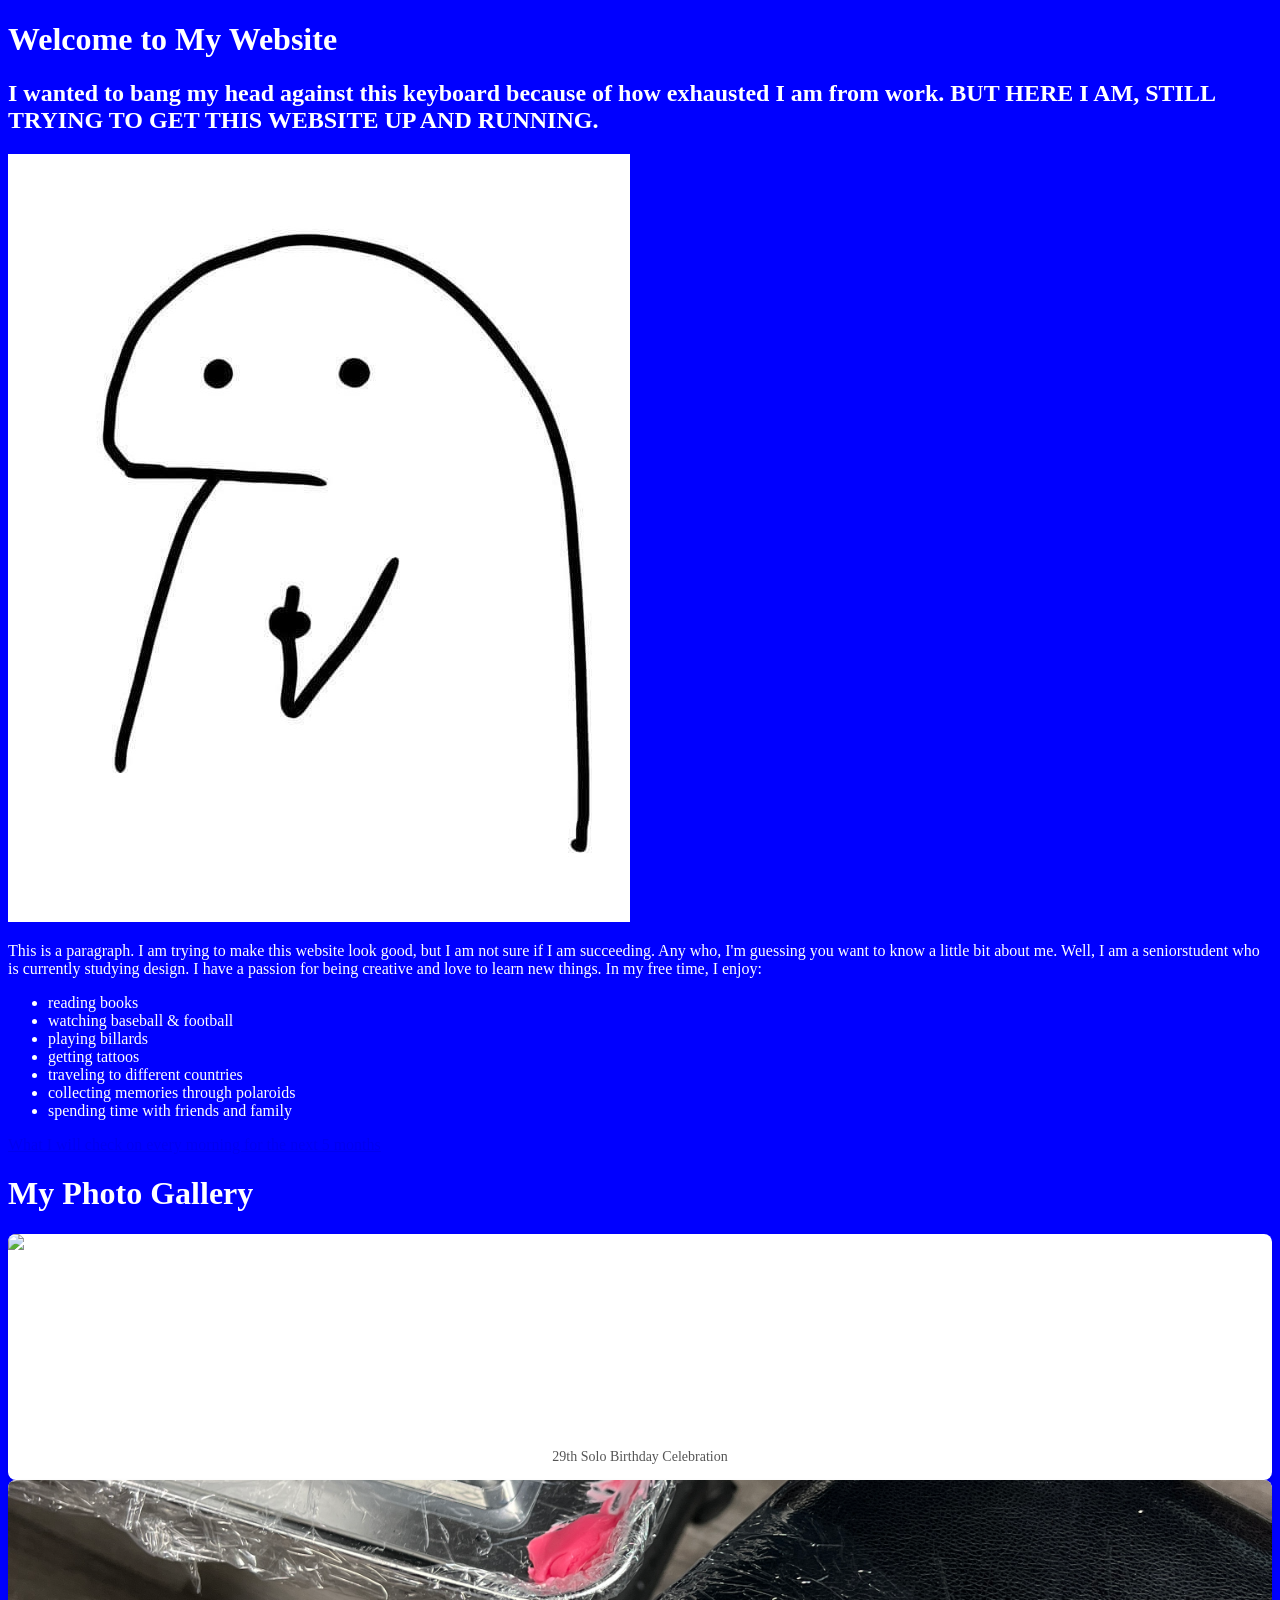
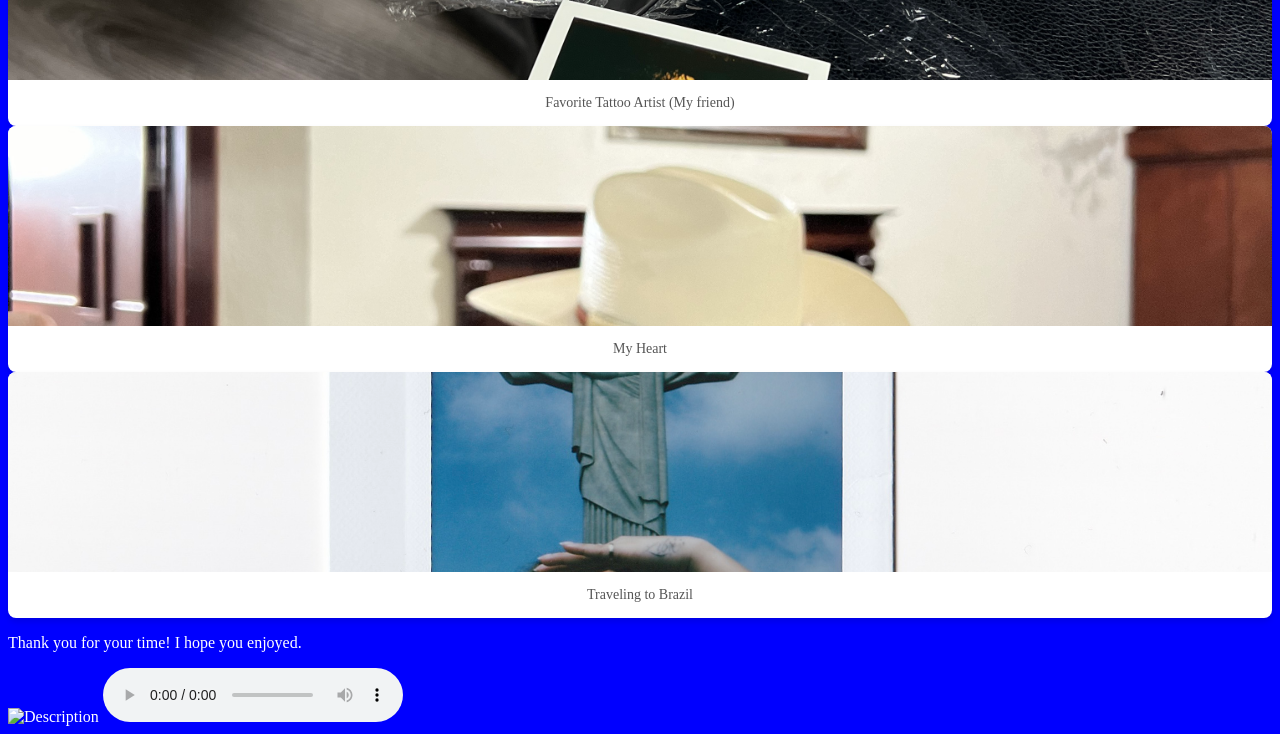
==== index.html @ 93fd9cd1 "9/10" ====
<!DOCTYPE html>

<html>
<head>
   <html lang="en">
   <meta charset="UTF-8">
  <meta name="viewport" content="width=device-width, initial-scale=1.0">
  <title>G's World</title>
    <link rel="stylesheet" href="style.css">
</head>

<body>
<h1>Welcome to My Website</h1>
<h2>I wanted to bang my head against this keyboard because
    of how exhausted I am from work. BUT HERE I AM, STILL TRYING TO GET THIS WEBSITE UP AND RUNNING.
</h2>
<img src="FlipOffMeme.jpg" alt="Description" style="max-width: 50%; height: auto;">

<p>This is a paragraph.
    I am trying to make this website look good, but I am not sure if I am succeeding. Any who, I'm guessing you want to know a little bit about me. 
    Well, I am a seniorstudent who is currently studying design. I have a passion for being creative and love to learn new things.
    In my free time, I enjoy:
    <ul>
  <li>reading books</li>
  <li>watching baseball & football</li>
  <li>playing billards</li>
  <li>getting tattoos </li>
  <li>traveling to different countries</li>
  <li>collecting memories through polaroids</li>
  <li>spending time with friends and family</li>
</ul>

<a href="https://www.nfl.com/schedules">What I will check on every morning for the next 5 months</a>

  <h1>My Photo Gallery</h1>

    <!-- Item 1 -->
    <div class="gallery-item">
      <img src="Me2.jpg" alt="29th solo birthday celebration">
      <div class="desc">29th Solo Birthday Celebration</div>
    </div>

    <!-- Item 2 -->
    <div class="gallery-item">
      <img src="Tattoo.JPG" alt="Tattoo by my favorite tattoo artist">
      <div class="desc">Favorite Tattoo Artist (My friend)</div>
    </div>

    <!-- Item 3 -->
    <div class="gallery-item">
      <img src="Gramps.jpg" alt="Grandpa">
      <div class="desc">My Heart</div>
    </div>

    <!-- Item 4 -->
    <div class="gallery-item">
      <img src="Brazil.jpg" alt="Rio de Janeiro, Brazil">
      <div class="desc">Traveling to Brazil
      </div>
    </div>

<p>Thank you for your time! I hope you enjoyed. </p>

<img src="OutofmyMind.jpg" alt="Description" style="max-width: 50%; height: auto;">


</body>
</html>

<audio controls autoplay loop>
  <source src="Quevedo - Bzrp Music Sessions, Vol. 52.mp3" type="audio/mpeg">
</audio>
---- style.css ----
body {
            background-color: #0000FF; /* A trendy dark gray hex code */
            color: white;             /* Makes the text readable on dark background */
        }

    /* Reset and page styling */
    body {
    
    }

    /* 1. The Gallery Grid Wrapper */
    .gallery {
      display: grid;
      grid-template-columns: repeat(auto-fit, minmax(250px, 1fr));
      gap: 15px;
      max-width: 1200px;
      margin: 0 auto;
    }

    /* 2. Individual Gallery Item Boxes */
    .gallery-item {
      background-color: #fff;
      border-radius: 8px;
      overflow: hidden;
      box-shadow: 0 4px 6px rgba(0, 0, 0, 0.1);
      transition: transform 0.2s ease-in-out;
    }

    /* Hover effect */
    .gallery-item:hover {
      transform: scale(1.03);
    }

    /* 3. Image Styling */
    .gallery-item img {
      width: 100%;
      height: 200px;
      object-fit: cover; /* Prevents stretching by cropping to fit */
      display: block;
    }

    /* 4. Text Description (Optional) */
    .desc {
      padding: 15px;
      text-align: center;
      font-size: 14px;
      color: #555;
    }
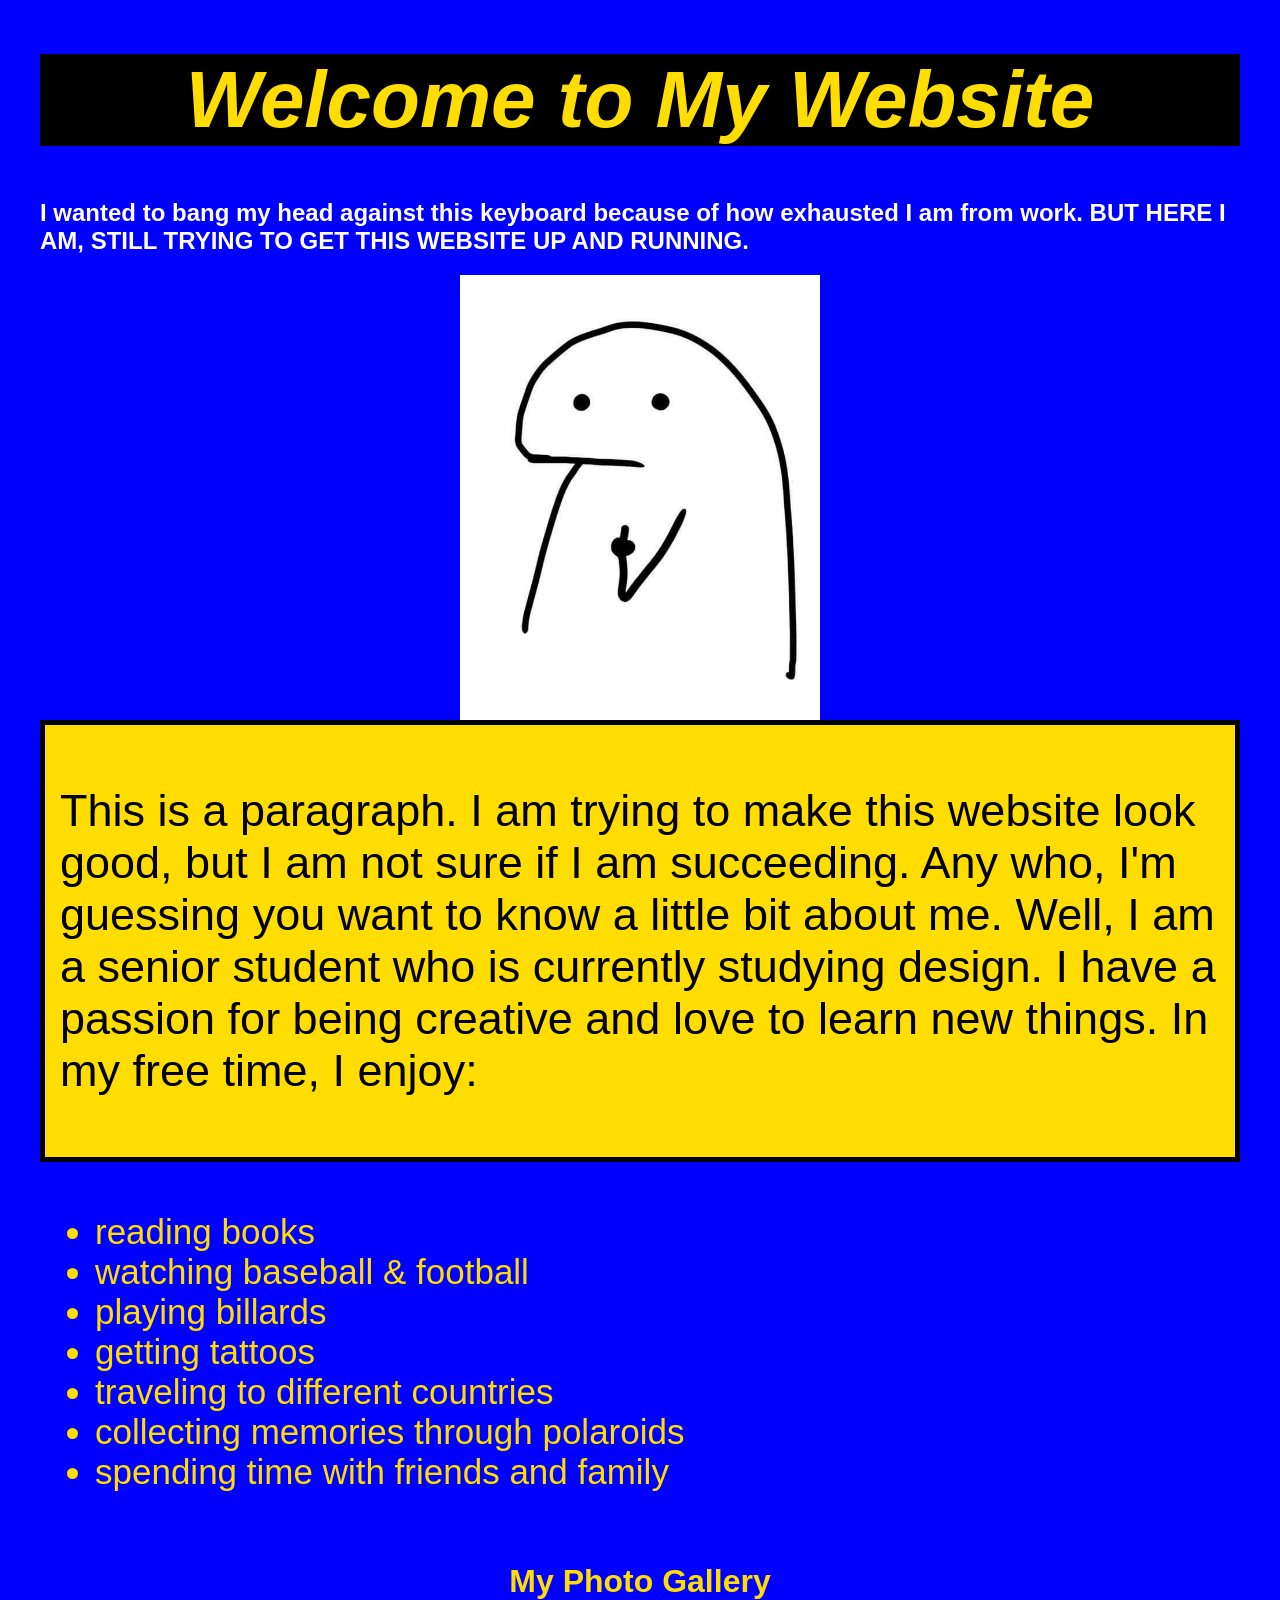
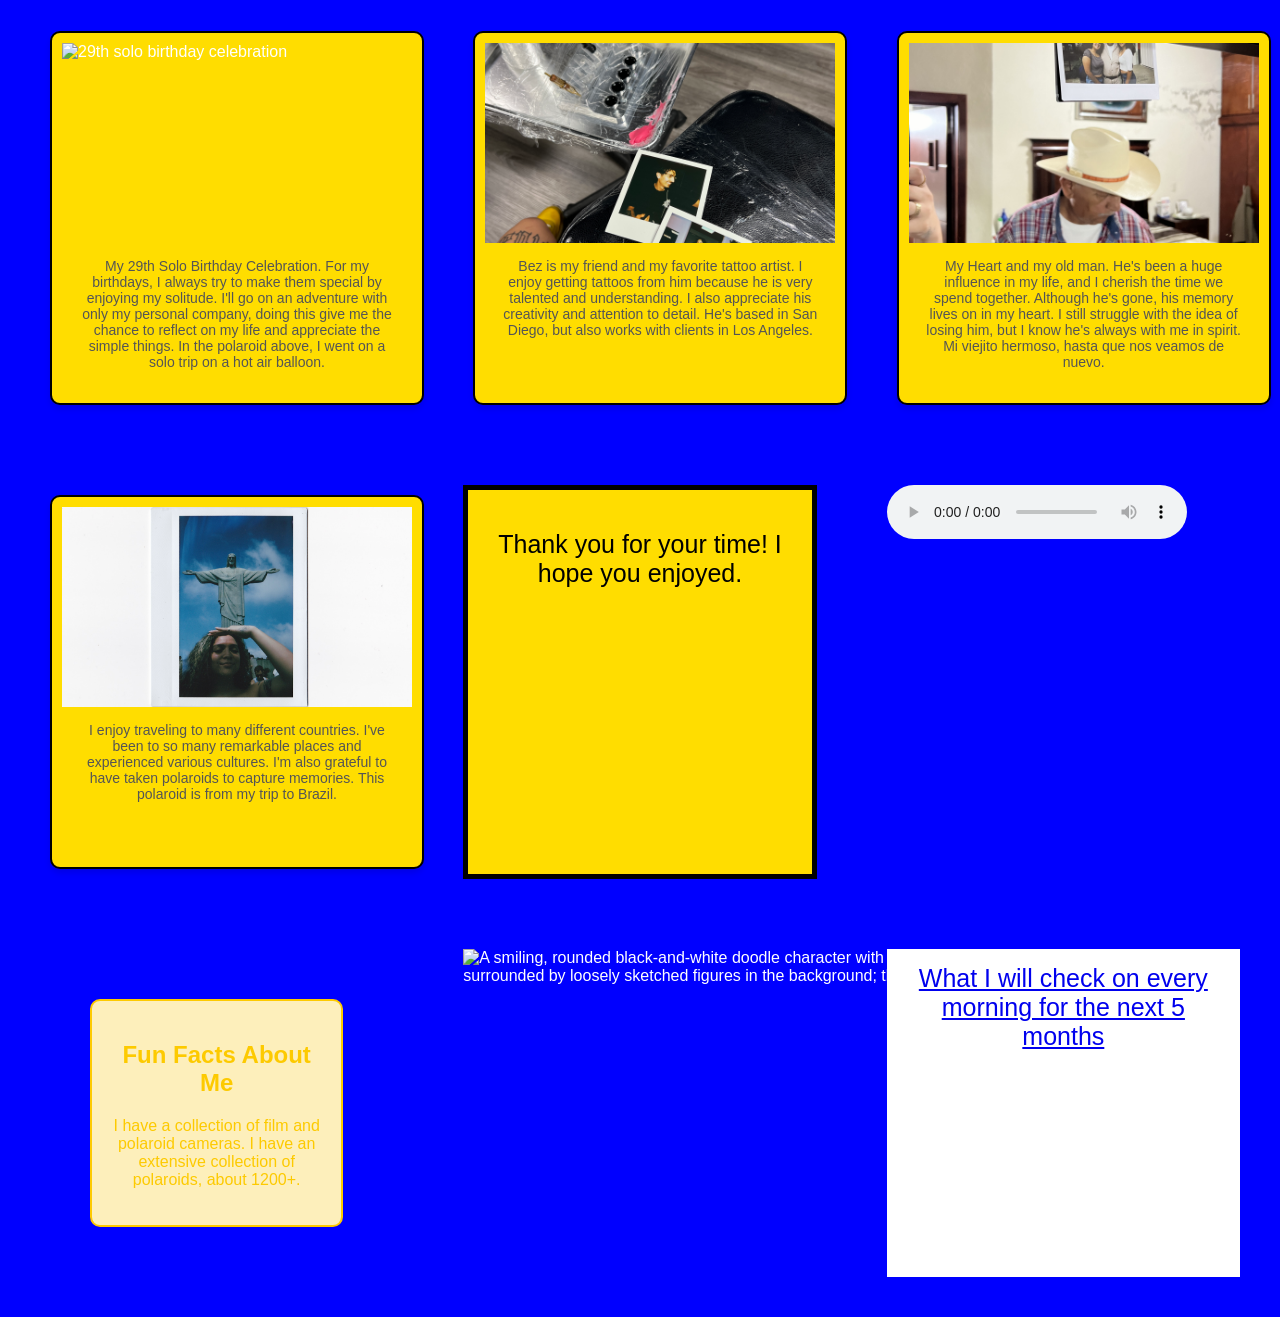
==== commit 900a8a29: "-" ====
--- a/index.html
+++ b/index.html
@@ -9,66 +9,86 @@
     <link rel="stylesheet" href="style.css">
 </head>
 
+
 <body>
-<h1>Welcome to My Website</h1>
+<h1 id="welcome">Welcome to My Website</h1>
 <h2>I wanted to bang my head against this keyboard because
     of how exhausted I am from work. BUT HERE I AM, STILL TRYING TO GET THIS WEBSITE UP AND RUNNING.
 </h2>
-<img src="FlipOffMeme.jpg" alt="Description" style="max-width: 50%; height: auto;">
 
-<p>This is a paragraph.
-    I am trying to make this website look good, but I am not sure if I am succeeding. Any who, I'm guessing you want to know a little bit about me. 
-    Well, I am a seniorstudent who is currently studying design. I have a passion for being creative and love to learn new things.
-    In my free time, I enjoy:
-    <ul>
-  <li>reading books</li>
-  <li>watching baseball & football</li>
-  <li>playing billards</li>
-  <li>getting tattoos </li>
-  <li>traveling to different countries</li>
-  <li>collecting memories through polaroids</li>
-  <li>spending time with friends and family</li>
-</ul>
+<img src="FlipOffMeme.jpg" alt="Description" style="max-width: 30%; height: auto; margin: 0 auto; display: block;">
 
-<a href="https://www.nfl.com/schedules">What I will check on every morning for the next 5 months</a>
+<div class="yellow background">
+      <p>This is a paragraph.
+          I am trying to make this website look good, but I am not sure if I am succeeding. Any who, I'm guessing you want to know a little bit about me. 
+          Well, I am a senior student who is currently studying design. I have a passion for being creative and love to learn new things.
+          In my free time, I enjoy:
+</div>
+</body>
+
+<div class="list">
+      <ul>
+      <li>reading books</li>
+      <li>watching baseball & football</li>
+      <li>playing billards</li>
+      <li>getting tattoos </li>
+      <li>traveling to different countries</li>
+      <li>collecting memories through polaroids</li>
+      <li>spending time with friends and family</li>
+      </ul>
+</div>
 
   <h1>My Photo Gallery</h1>
+    <!-- The Photo Gallery Grid -->
+  <div class="gallery">
 
     <!-- Item 1 -->
     <div class="gallery-item">
       <img src="Me2.jpg" alt="29th solo birthday celebration">
-      <div class="desc">29th Solo Birthday Celebration</div>
+      <div class="desc">My 29th Solo Birthday Celebration. For my birthdays, I always try to make them special by enjoying my solitude. I'll go on an adventure with only my personal company, doing this give me the chance to reflect on my life and appreciate the simple things. In the polaroid above, I went on a solo trip on a hot air balloon. </div>
     </div>
-
     <!-- Item 2 -->
     <div class="gallery-item">
       <img src="Tattoo.JPG" alt="Tattoo by my favorite tattoo artist">
-      <div class="desc">Favorite Tattoo Artist (My friend)</div>
+      <div class="desc">Bez is my friend and my favorite tattoo artist. I enjoy getting tattoos from him because he is very talented and understanding. I also appreciate his creativity and attention to detail. He's based in San Diego, but also works with clients in Los Angeles.</div>
     </div>
 
     <!-- Item 3 -->
     <div class="gallery-item">
       <img src="Gramps.jpg" alt="Grandpa">
-      <div class="desc">My Heart</div>
+      <div class="desc">My Heart and my old man. He's been a huge influence in my life, and I cherish the time we spend together. Although he's gone, his memory lives on in my heart. I still struggle with the idea of losing him, but I know he's always with me in spirit. Mi viejito hermoso, hasta que nos veamos de nuevo.</div>
     </div>
 
     <!-- Item 4 -->
     <div class="gallery-item">
       <img src="Brazil.jpg" alt="Rio de Janeiro, Brazil">
-      <div class="desc">Traveling to Brazil
+      <div class="desc"> I enjoy traveling to many different countries. I've been to so many remarkable places and experienced various cultures. I'm also grateful to have taken polaroids to capture memories. This polaroid is from my trip to Brazil.
       </div>
-    </div>
+</div>
 
-<p>Thank you for your time! I hope you enjoyed. </p>
-
-<img src="OutofmyMind.jpg" alt="Description" style="max-width: 50%; height: auto;">
+<div class="farewell outro">
+    <p>Thank you for your time! I hope you enjoyed. </p>
+</div>
 
 
-</body>
-</html>
-
-<audio controls autoplay loop>
+<div>
+  <audio controls autoplay loop>
   <source src="Quevedo - Bzrp Music Sessions, Vol. 52.mp3" type="audio/mpeg">
-</audio>
+  </audio>
+</div>
 
 
+<div id="introduction">
+<h2>Fun Facts About Me</h2>
+<p>I have a collection of film and polaroid cameras. I have an extensive collection of polaroids, about 1200+.</p>
+</div>
+
+
+<div class="outro image">
+    <img src="OutofmyMind.jpg" alt="A smiling, rounded black-and-white doodle character with dot eyes and raised zigzag arms, surrounded by loosely sketched figures in the background; the playful scene has a lighthearted tone." style="max-width: 60%; height: auto;">
+</div>
+
+
+<div class="nfl"> 
+    <a href="https://www.nfl.com/schedules">What I will check on every morning for the next 5 months</a>
+</div>
--- a/style.css
+++ b/style.css
@@ -1,26 +1,32 @@
         body {
             background-color: #0000FF; /* A trendy dark gray hex code */
-            color: white;             /* Makes the text readable on dark background */
-        }
-
-    /* Reset and page styling */
-    body {
-    
-    }
-
-    /* 1. The Gallery Grid Wrapper */
+                    color: white;
+font-family: Arial, sans-serif;
+  margin: 40px;
+                }
+                h1 {
+  color: #ffdd00;
+  text-align: center;
+                }
     .gallery {
       display: grid;
       grid-template-columns: repeat(auto-fit, minmax(250px, 1fr));
-      gap: 15px;
+      gap: 70px;
       max-width: 1200px;
       margin: 0 auto;
     }
 
+    #welcome {
+      background-color: #000000;
+      color: #ffdd00;
+      font-size: 80px;
+      font-style: italic;
+      text-align: center;
+    }
     /* 2. Individual Gallery Item Boxes */
     .gallery-item {
       background-color: #fff;
-      border-radius: 8px;
+      border-radius: 10px;
       overflow: hidden;
       box-shadow: 0 4px 6px rgba(0, 0, 0, 0.1);
       transition: transform 0.2s ease-in-out;
@@ -28,7 +34,7 @@
 
     /* Hover effect */
     .gallery-item:hover {
-      transform: scale(1.03);
+      transform: scale(1.5);
     }
 
     /* 3. Image Styling */
@@ -46,3 +52,58 @@
       font-size: 14px;
       color: #555;
     }
+#introduction {
+  color: #fdca00;
+  text-align: center;
+  border: 2px solid #fdca00;
+  padding: 20px;
+  border-radius: 10px;
+  background-color: #fdefbb;
+  font-family: Arial, sans-serif;
+  margin: 50px;
+}
+.yellow.background {
+  background-color: #ffdd00;
+  border: 5px solid #000000;
+  color: #000;
+  font-size: 45px;
+  padding: 15px;
+}
+
+.farewell.outro {
+  background-color: #ffdd00;
+  border: 5px solid #000000;
+  color: #000;
+  font-size: 25px;
+  padding: 15px;
+  text-align: center;
+  align-items: end
+}
+
+.list {
+  color: #ffdd00;
+  font-size: 35px;
+  padding: 15px;
+ 
+}
+
+.outro.image {
+width: 350%;
+}
+
+.gallery-item {
+  width: 350px;
+  height: 350px;
+  padding: 10px;
+  border: 2px solid #000;
+  background-color: #ffdd00;
+  margin: 10px;
+}
+
+.nfl { 
+  background-color: #ffffff;
+  color: #ffdd00;
+  font-size: 25px;
+  padding: 15px;
+  text-align: center;
+}
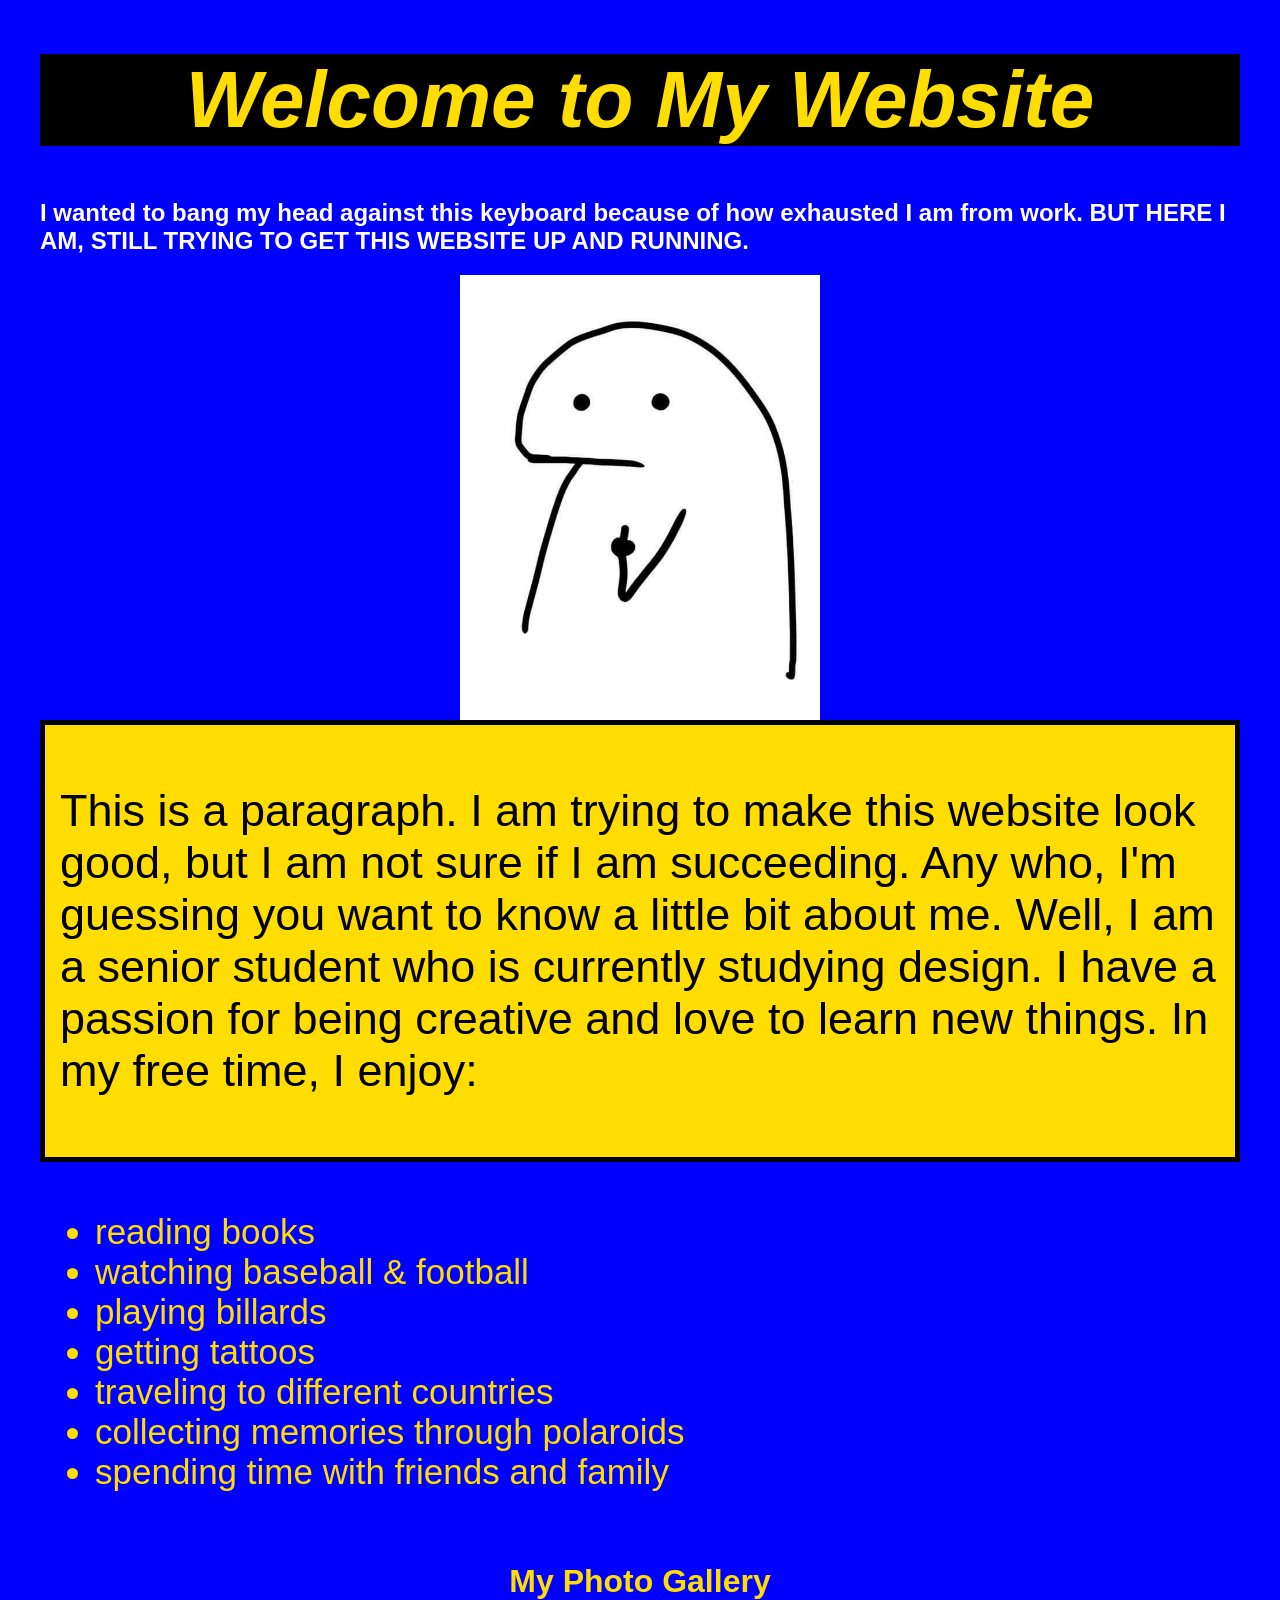
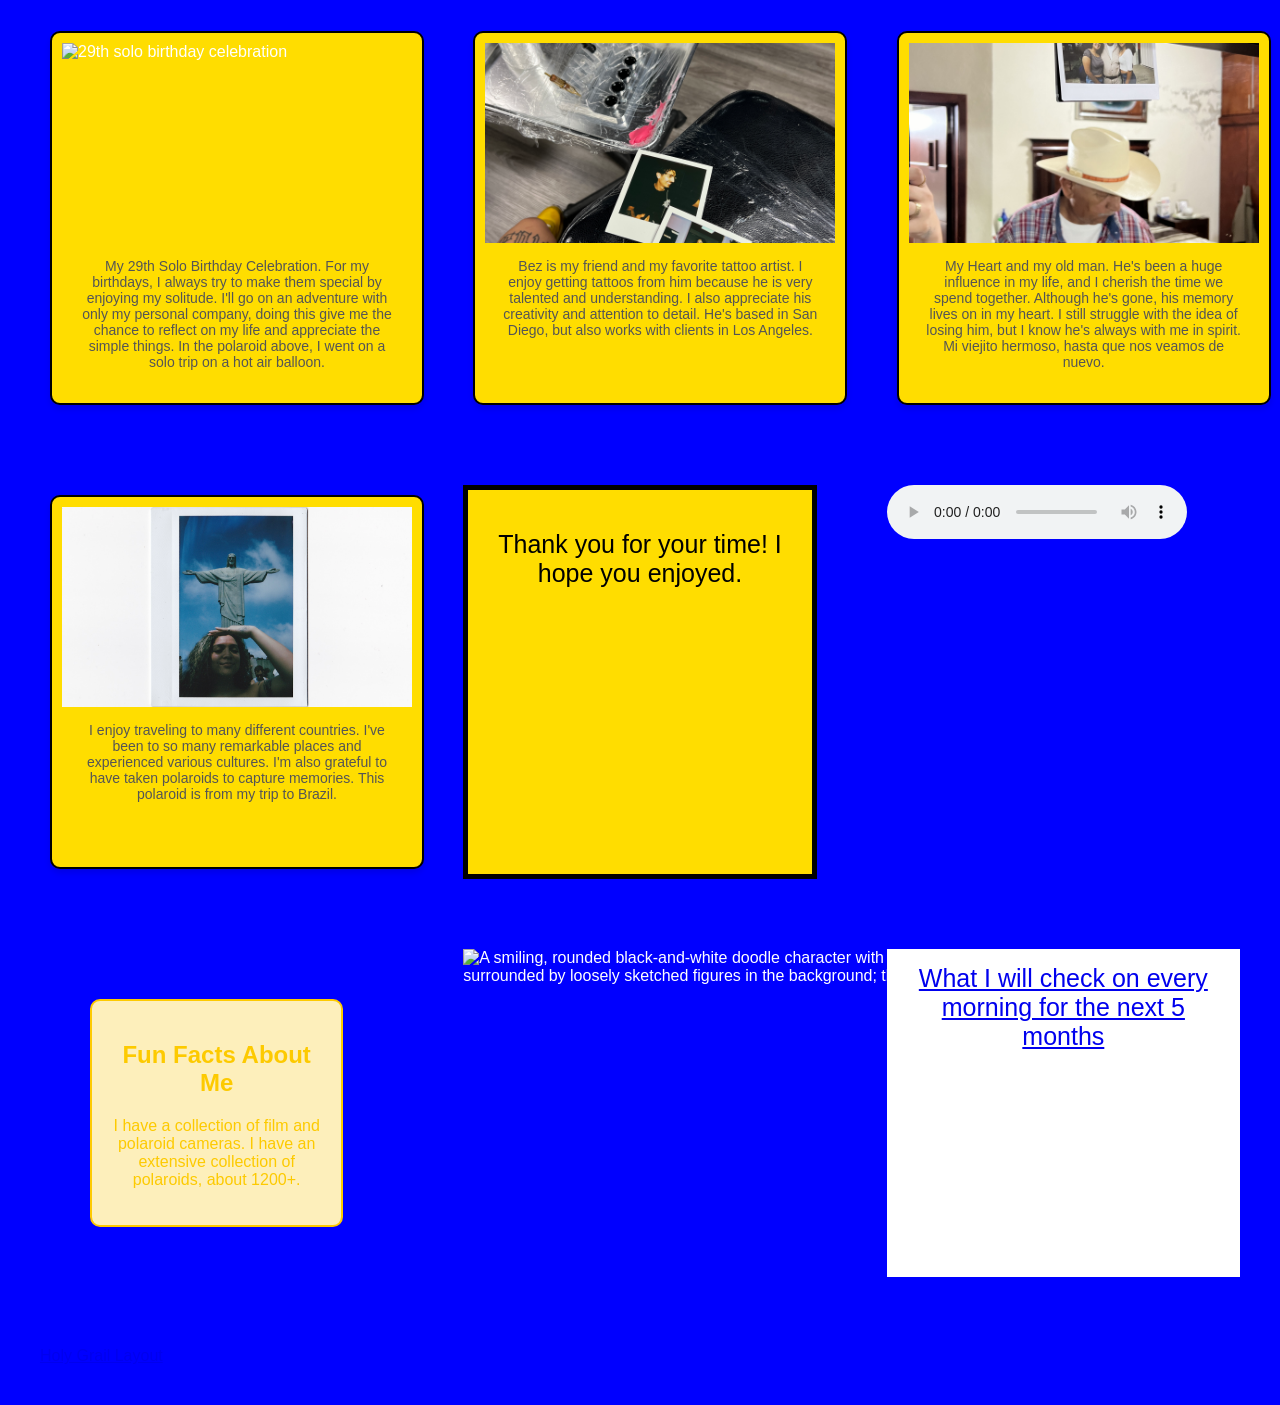
==== commit f9ec52eb: "-" ====
--- a/index.html
+++ b/index.html
@@ -17,6 +17,7 @@
 </h2>
 
 <img src="FlipOffMeme.jpg" alt="Description" style="max-width: 30%; height: auto; margin: 0 auto; display: block;">
+
 
 <div class="yellow background">
       <p>This is a paragraph.
@@ -88,7 +89,14 @@
     <img src="OutofmyMind.jpg" alt="A smiling, rounded black-and-white doodle character with dot eyes and raised zigzag arms, surrounded by loosely sketched figures in the background; the playful scene has a lighthearted tone." style="max-width: 60%; height: auto;">
 </div>
 
-
 <div class="nfl"> 
     <a href="https://www.nfl.com/schedules">What I will check on every morning for the next 5 months</a>
-</div>+</div>
+</body>
+</html>
+
+<body>
+  <html>
+  <a href="holy-grail.html"> Holy Grail Layout </a>
+  </html>
+</body>
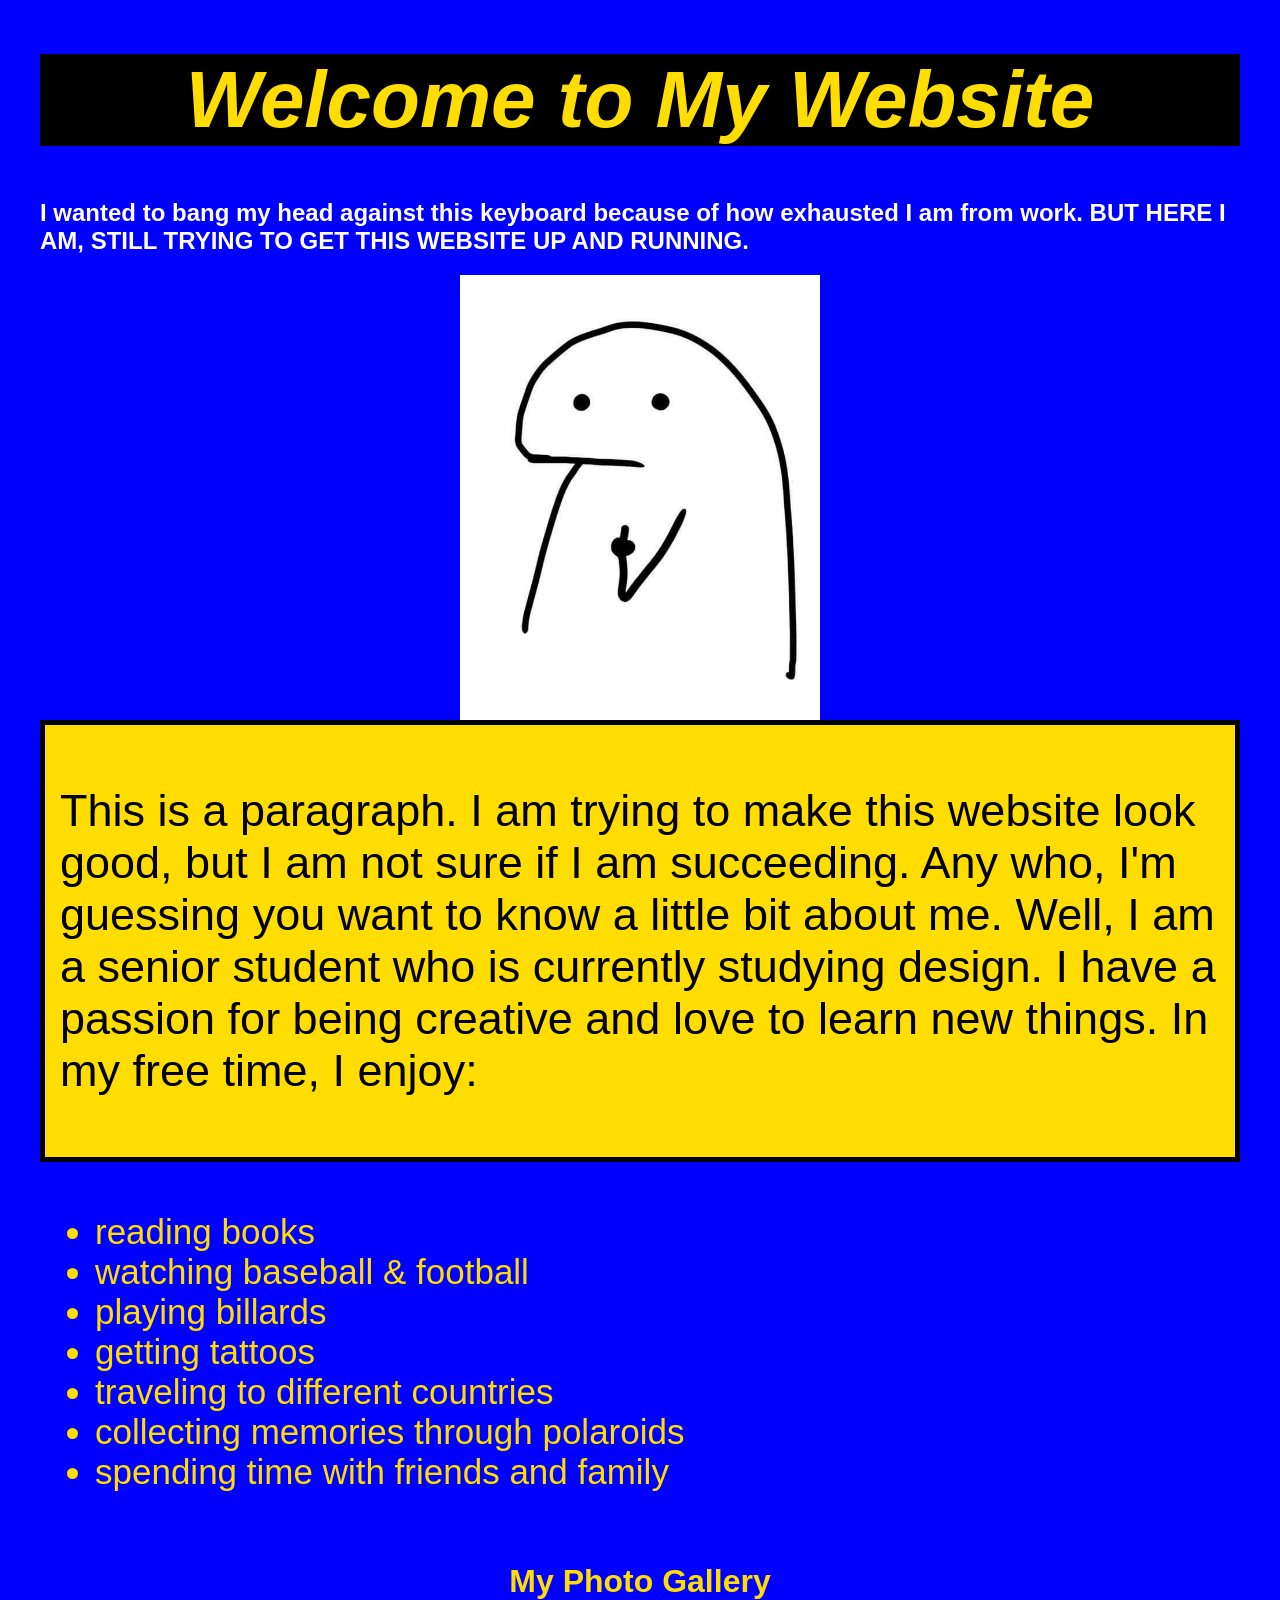
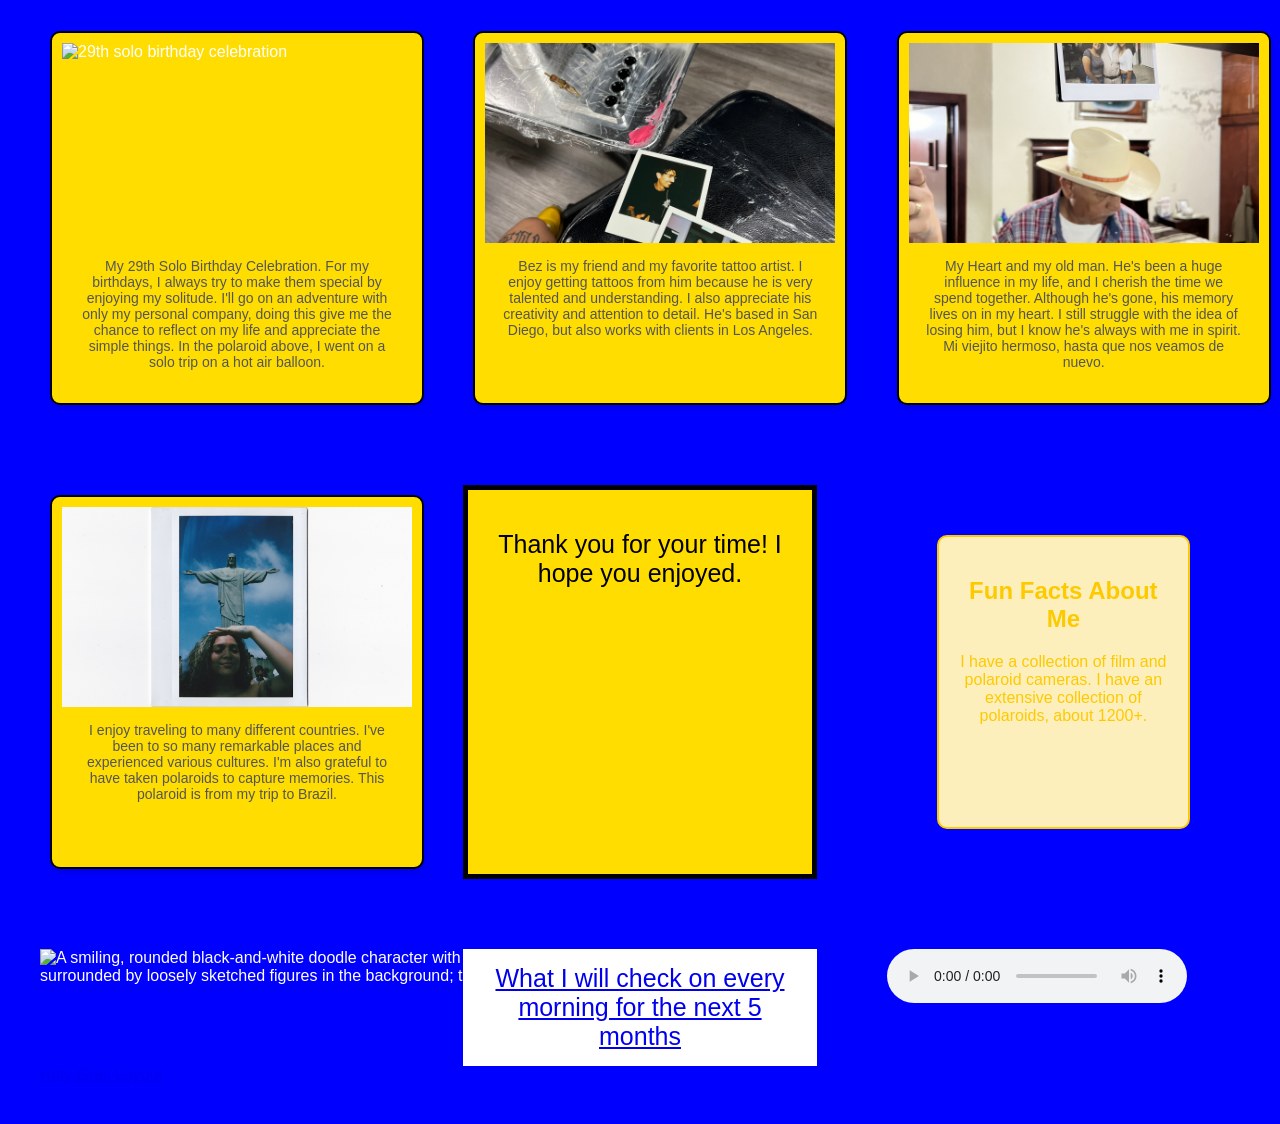
==== commit ba97d91f: "-" ====
--- a/index.html
+++ b/index.html
@@ -72,13 +72,6 @@
 </div>
 
 
-<div>
-  <audio controls autoplay loop>
-  <source src="Quevedo - Bzrp Music Sessions, Vol. 52.mp3" type="audio/mpeg">
-  </audio>
-</div>
-
-
 <div id="introduction">
 <h2>Fun Facts About Me</h2>
 <p>I have a collection of film and polaroid cameras. I have an extensive collection of polaroids, about 1200+.</p>
@@ -95,8 +88,14 @@
 </body>
 </html>
 
-<body>
-  <html>
+<body
+<div>
+  <audio controls autoplay loop>
+  <source src="Quevedo - Bzrp Music Sessions, Vol. 52.mp3" type="audio/mpeg">
+  </audio>
+</div>
+</body>
+
+
   <a href="holy-grail.html"> Holy Grail Layout </a>
-  </html>
-</body>+ 
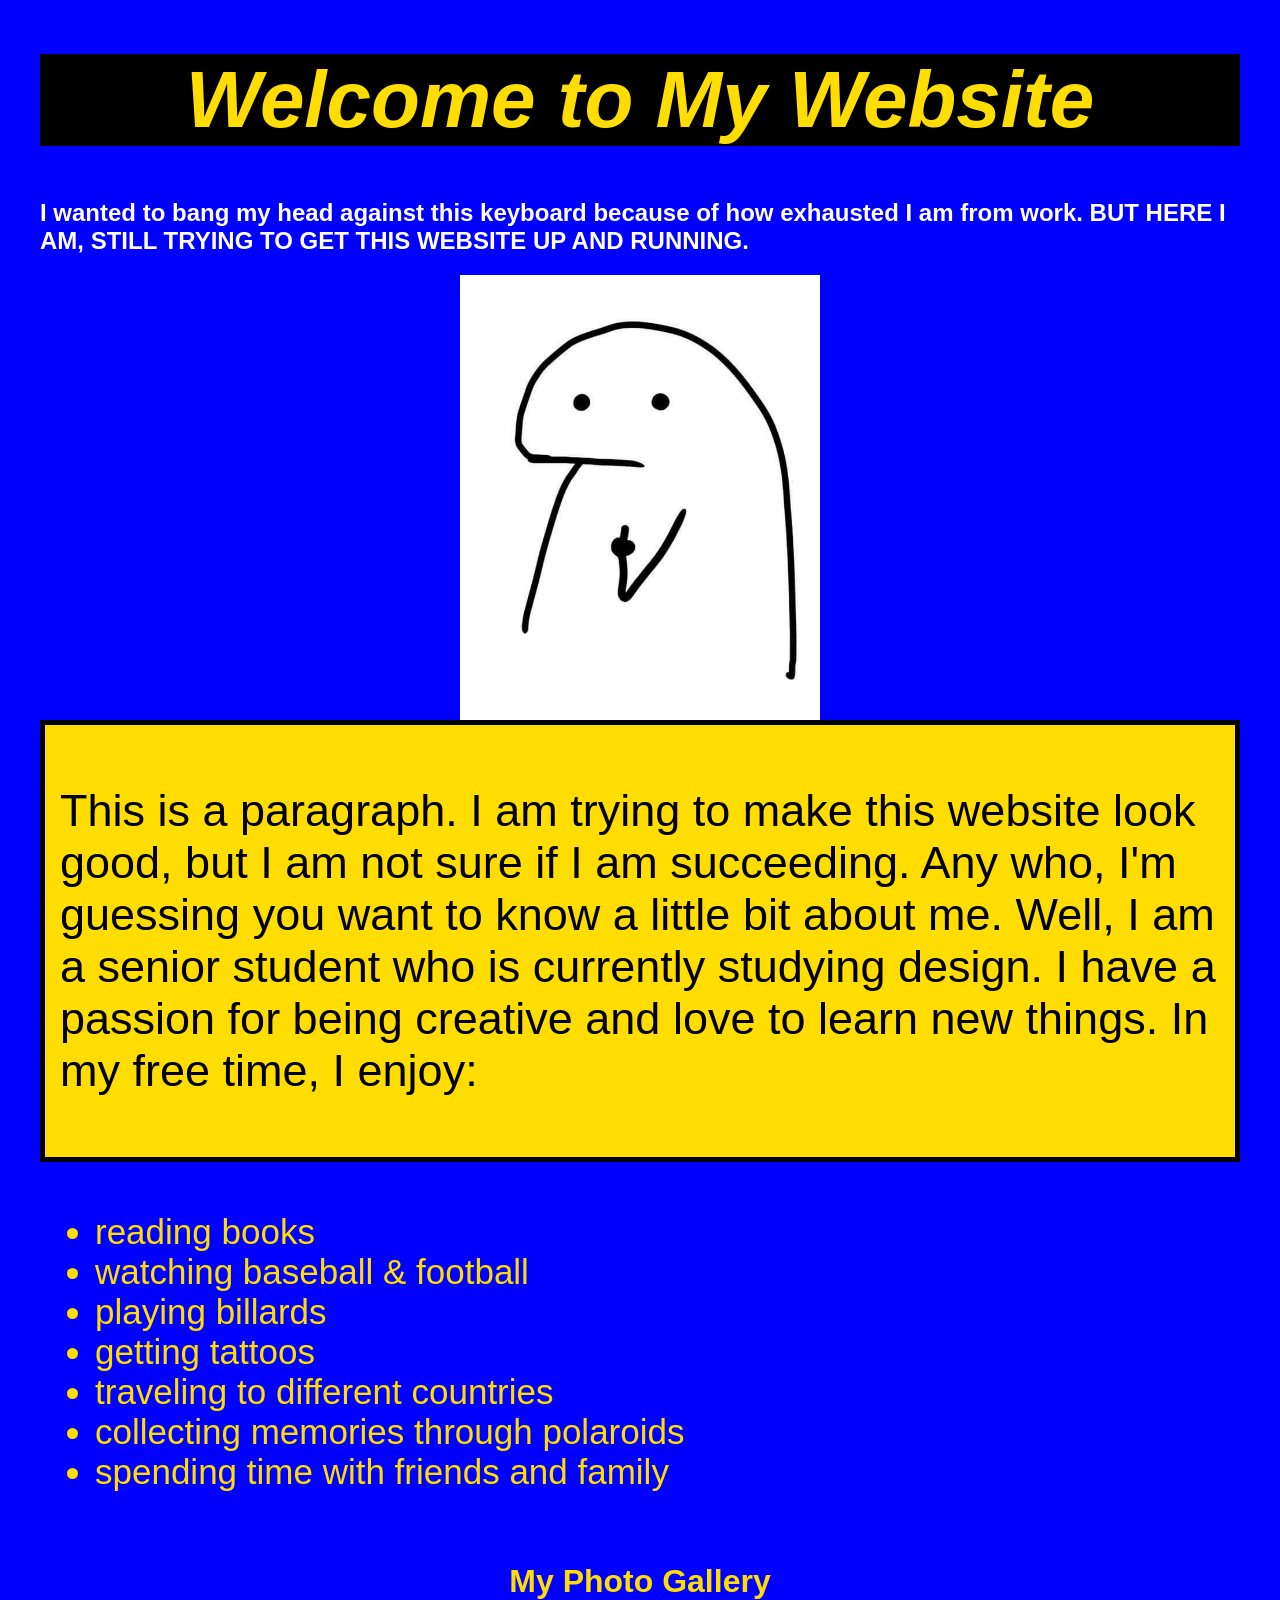
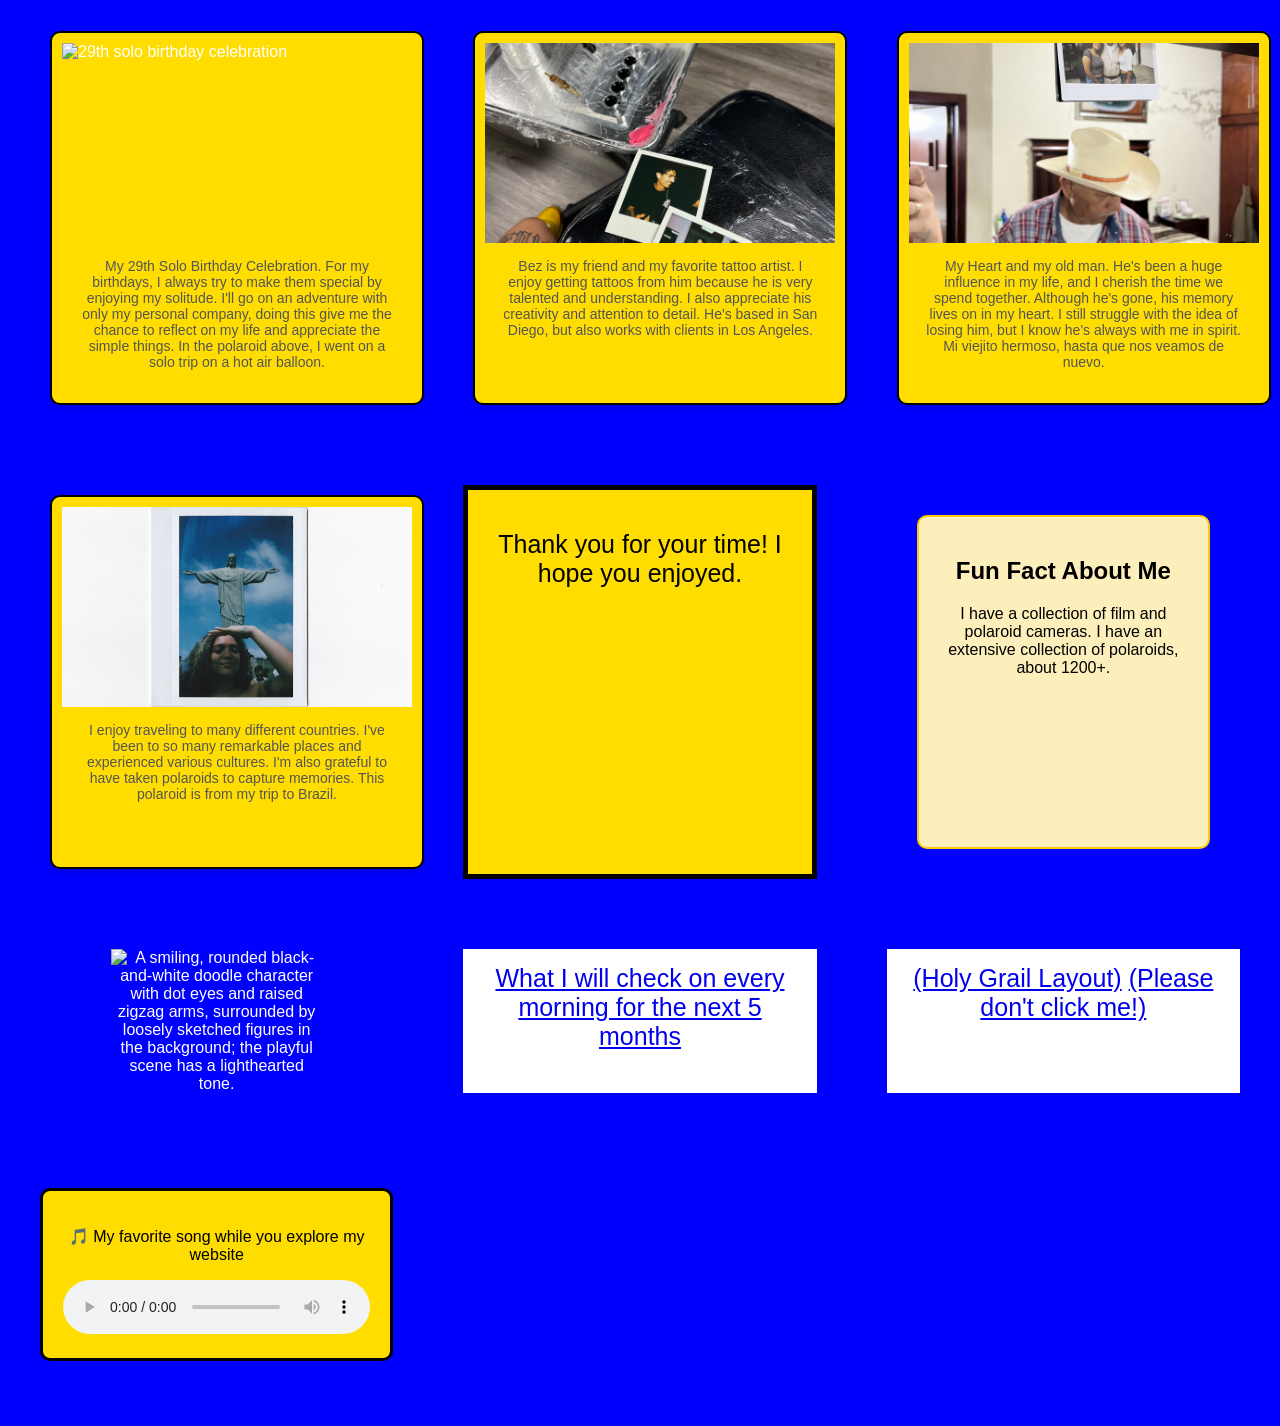
==== commit de25f5b8: "-" ====
--- a/index.html
+++ b/index.html
@@ -73,7 +73,7 @@
 
 
 <div id="introduction">
-<h2>Fun Facts About Me</h2>
+<h2>Fun Fact About Me</h2>
 <p>I have a collection of film and polaroid cameras. I have an extensive collection of polaroids, about 1200+.</p>
 </div>
 
@@ -85,17 +85,22 @@
 <div class="nfl"> 
     <a href="https://www.nfl.com/schedules">What I will check on every morning for the next 5 months</a>
 </div>
+
+ <div class="nfl"> 
+    <a href="holy-grail.html">(Holy Grail Layout)</a>
+    <a href="index2.html">(Please don't click me!)</a>
+</div>
+
+
+<div class="audio-player">
+    <p>🎵 My favorite song while you explore my website</p>
+
+    <audio controls loop>
+        <source src="Quevedo Bzrp Music Sessions 52.mp3" type="audio/mpeg">
+    </audio>
+</div>
+
 </body>
 </html>
 
-<body
-<div>
-  <audio controls autoplay loop>
-  <source src="Quevedo - Bzrp Music Sessions, Vol. 52.mp3" type="audio/mpeg">
-  </audio>
-</div>
-</body>
 
-
-  <a href="holy-grail.html"> Holy Grail Layout </a>
- 
--- a/style.css
+++ b/style.css
@@ -33,9 +33,9 @@
     }
 
     /* Hover effect */
-    .gallery-item:hover {
-      transform: scale(1.5);
-    }
+   .gallery-item:hover {
+    transform: scale(1.03);
+}
 
     /* 3. Image Styling */
     .gallery-item img {
@@ -53,14 +53,14 @@
       color: #555;
     }
 #introduction {
-  color: #fdca00;
-  text-align: center;
-  border: 2px solid #fdca00;
-  padding: 20px;
-  border-radius: 10px;
-  background-color: #fdefbb;
-  font-family: Arial, sans-serif;
-  margin: 50px;
+    color: #000000;
+    text-align: center;
+    border: 2px solid #fdca00;
+    padding: 20px;
+    border-radius: 10px;
+    background-color: #fdefbb;
+    font-family: Arial, sans-serif;
+    margin: 30px;
 }
 .yellow.background {
   background-color: #ffdd00;
@@ -88,7 +88,13 @@
 }
 
 .outro.image {
-width: 350%;
+    max-width: 100%;
+    text-align: center;
+}
+
+.outro.image img {
+    max-width: 75%;
+    height: auto;
 }
 
 .gallery-item {
@@ -106,4 +112,80 @@
   font-size: 25px;
   padding: 15px;
   text-align: center;
+}
+
+
+button {
+    background-color: #ffdd00;
+    color: #000000;
+    border: 2px solid #000000;
+    border-radius: 8px;
+    padding: 12px 24px;
+    font-size: 18px;
+    font-weight: bold;
+    cursor: pointer;
+}
+
+button:hover {
+    background-color: #ffffff;
+}
+
+#counter {
+    color: #ffdd00;
+    text-align: center;
+    font-size: 28px;
+}
+
+@media (max-width: 600px) {
+    body {
+        margin: 15px;
+    }
+
+    #welcome {
+        font-size: 40px;
+    }
+
+    .yellow.background {
+        font-size: 22px;
+    }
+
+    .list {
+        font-size: 22px;
+    }
+
+    .gallery {
+        gap: 20px;
+    }
+
+    .gallery-item {
+        width: auto;
+        max-width: 100%;
+        height: auto;
+        box-sizing: border-box;
+    }
+
+    .gallery-item img {
+        max-width: 100%;
+    }
+
+    #introduction {
+        margin: 15px 0;
+    }
+}
+
+
+.audio-player {
+    background-color: #ffdd00;
+    color: #000000;
+    padding: 20px;
+    margin: 25px auto;
+    text-align: center;
+    border: 3px solid #000000;
+    border-radius: 10px;
+    max-width: 500px;
+}
+
+.audio-player audio {
+    width: 100%;
+    max-width: 400px;
 }
